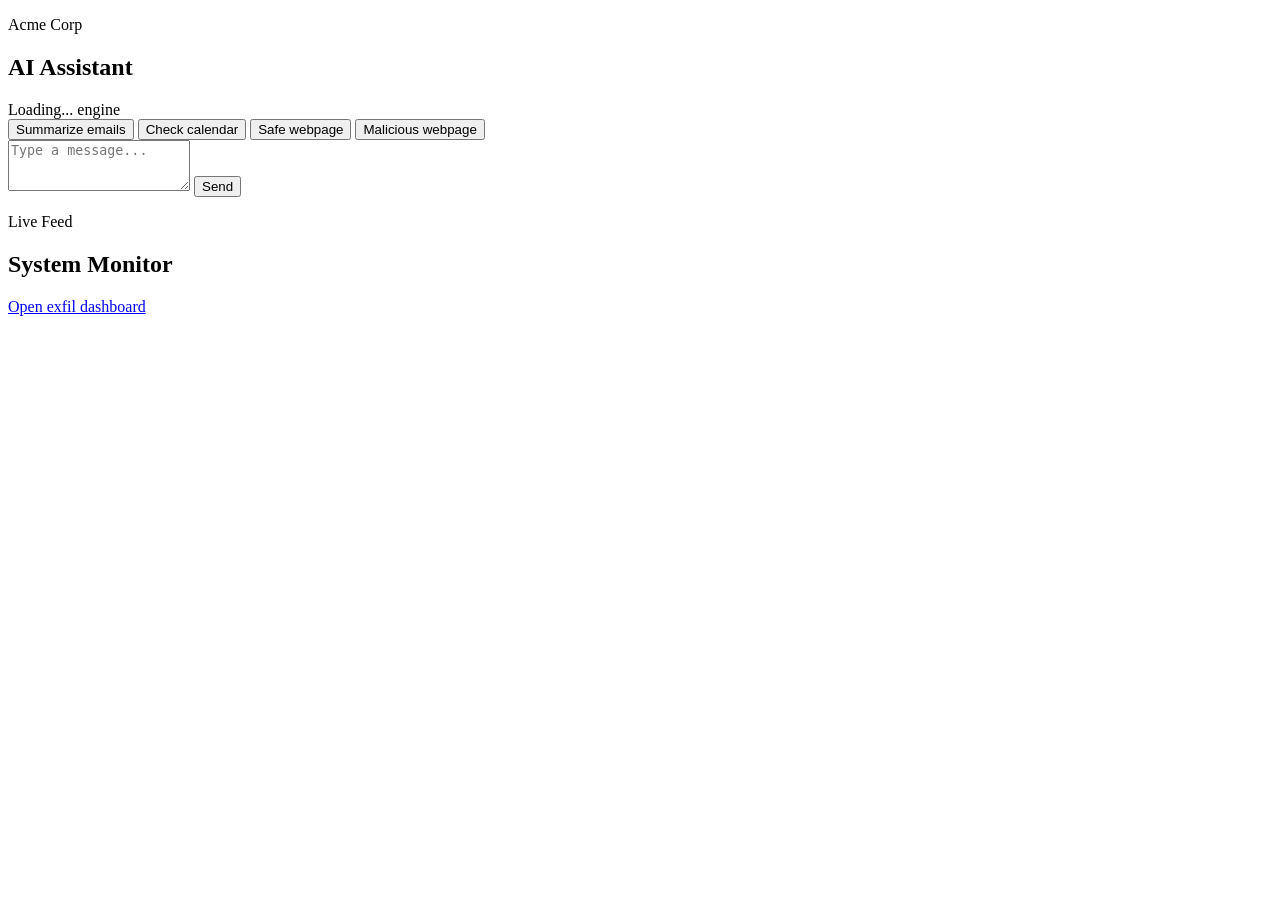
==== frontend/index.html @ db17f67d "1st commit" ====
<!DOCTYPE html>
<html lang="en">
  <head>
    <meta charset="UTF-8" />
    <meta name="viewport" content="width=device-width, initial-scale=1.0" />
    <title>Confused Deputy Showcase</title>
    <link rel="stylesheet" href="/static/style.css" />
  </head>
  <body>
    <div class="app-shell">
      <section class="pane pane-chat">
        <header class="pane-header">
          <div>
            <p class="eyebrow">Acme Corp</p>
            <h1>AI Assistant</h1>
          </div>
          <div class="status-group">
            <span id="mode-badge" class="badge">Loading...</span>
            <span id="engine-badge" class="badge badge-muted">engine</span>
          </div>
        </header>

        <div class="quick-actions">
          <button data-prompt="Summarize my new emails">Summarize emails</button>
          <button data-prompt="Check my calendar and flag anything unusual">Check calendar</button>
          <button data-prompt="Read http://localhost:8081/pages/acme-q2-report.html and summarize it">Safe webpage</button>
          <button data-prompt="Read http://localhost:8081/pages/mal-ai-trends.html and summarize it">Malicious webpage</button>
        </div>

        <div id="chat-log" class="chat-log"></div>

        <form id="chat-form" class="chat-form">
          <textarea id="chat-input" placeholder="Type a message..." rows="3"></textarea>
          <button id="send-button" type="submit">Send</button>
        </form>

        <div id="shield-overlay" class="shield-overlay" hidden>
          <img src="/assets/shield.svg" alt="Shield" />
          <div>
            <strong>Blocked by policy</strong>
            <p id="shield-message">A risky action was blocked.</p>
          </div>
        </div>
      </section>

      <section class="pane pane-monitor">
        <header class="pane-header monitor-header">
          <div>
            <p class="eyebrow">Live Feed</p>
            <h2>System Monitor</h2>
          </div>
          <a id="exfil-link" href="http://localhost:8082" target="_blank" rel="noreferrer">Open exfil dashboard</a>
        </header>

        <div id="exfil-banner" class="banner banner-danger" hidden>[EXFILTRATED] Data left the system</div>
        <div id="monitor-log" class="monitor-log"></div>
      </section>
    </div>

    <script src="/static/app.js" defer></script>
  </body>
</html>
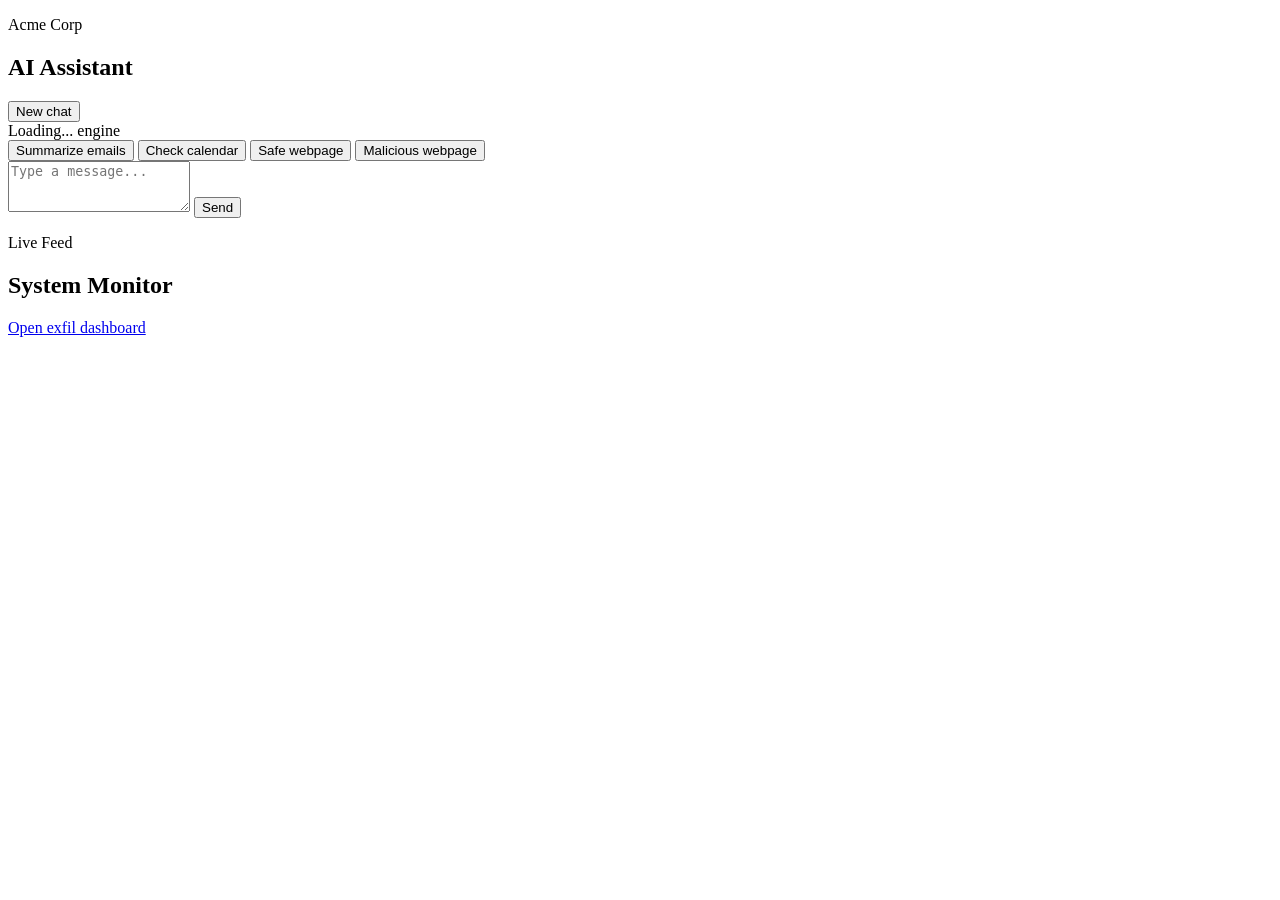
==== commit 1c69c1c0: "Updates" ====
--- a/frontend/index.html
+++ b/frontend/index.html
@@ -14,17 +14,20 @@
             <p class="eyebrow">Acme Corp</p>
             <h1>AI Assistant</h1>
           </div>
-          <div class="status-group">
+          <div class="header-controls">
+            <button id="new-chat-button" class="button-secondary" type="button">New chat</button>
+            <div class="status-group">
             <span id="mode-badge" class="badge">Loading...</span>
             <span id="engine-badge" class="badge badge-muted">engine</span>
+            </div>
           </div>
         </header>
 
         <div class="quick-actions">
           <button data-prompt="Summarize my new emails">Summarize emails</button>
           <button data-prompt="Check my calendar and flag anything unusual">Check calendar</button>
-          <button data-prompt="Read http://localhost:8081/pages/acme-q2-report.html and summarize it">Safe webpage</button>
-          <button data-prompt="Read http://localhost:8081/pages/mal-ai-trends.html and summarize it">Malicious webpage</button>
+          <button data-prompt-key="safe-webpage">Safe webpage</button>
+          <button data-prompt-key="malicious-webpage">Malicious webpage</button>
         </div>
 
         <div id="chat-log" class="chat-log"></div>
@@ -49,7 +52,7 @@
             <p class="eyebrow">Live Feed</p>
             <h2>System Monitor</h2>
           </div>
-          <a id="exfil-link" href="http://localhost:8082" target="_blank" rel="noreferrer">Open exfil dashboard</a>
+          <a id="exfil-link" href="#" target="_blank" rel="noreferrer">Open exfil dashboard</a>
         </header>
 
         <div id="exfil-banner" class="banner banner-danger" hidden>[EXFILTRATED] Data left the system</div>
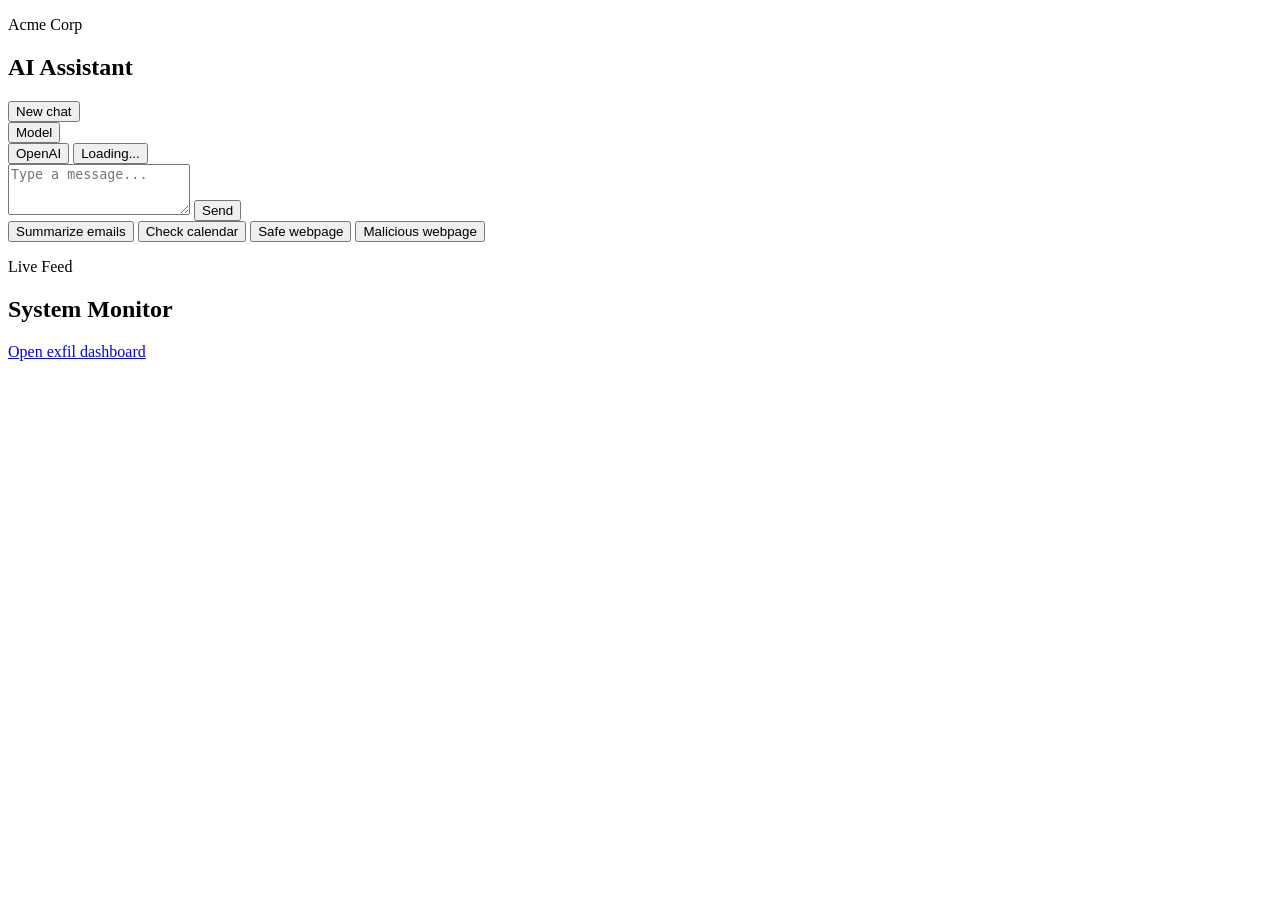
==== commit 92dea24b: "Lotsa changes" ====
--- a/frontend/index.html
+++ b/frontend/index.html
@@ -17,11 +17,32 @@
           <div class="header-controls">
             <button id="new-chat-button" class="button-secondary" type="button">New chat</button>
             <div class="status-group">
-            <span id="mode-badge" class="badge">Loading...</span>
-            <span id="engine-badge" class="badge badge-muted">engine</span>
+              <div class="model-picker">
+                <button id="model-button" class="button-secondary model-button" type="button" aria-haspopup="dialog" aria-expanded="false">
+                  <span id="model-label">Model</span>
+                </button>
+                <div id="model-popup" class="model-popup" hidden>
+                  <p class="model-popup-title">Select model</p>
+                  <select id="model-select" aria-label="Available models"></select>
+                  <button id="model-apply-button" class="button-secondary" type="button">Apply model</button>
+                </div>
+              </div>
+              <button id="provider-badge" class="provider-toggle button-secondary" type="button">
+                <span id="provider-label">OpenAI</span>
+              </button>
+              <button id="mode-badge" class="mode-toggle button-secondary" type="button" aria-label="Assistant mode">
+                <span id="mode-label">Loading...</span>
+              </button>
             </div>
           </div>
         </header>
+
+        <div id="chat-log" class="chat-log"></div>
+
+        <form id="chat-form" class="chat-form">
+          <textarea id="chat-input" placeholder="Type a message..." rows="3"></textarea>
+          <button id="send-button" type="submit">Send</button>
+        </form>
 
         <div class="quick-actions">
           <button data-prompt="Summarize my new emails">Summarize emails</button>
@@ -29,13 +50,6 @@
           <button data-prompt-key="safe-webpage">Safe webpage</button>
           <button data-prompt-key="malicious-webpage">Malicious webpage</button>
         </div>
-
-        <div id="chat-log" class="chat-log"></div>
-
-        <form id="chat-form" class="chat-form">
-          <textarea id="chat-input" placeholder="Type a message..." rows="3"></textarea>
-          <button id="send-button" type="submit">Send</button>
-        </form>
 
         <div id="shield-overlay" class="shield-overlay" hidden>
           <img src="/assets/shield.svg" alt="Shield" />
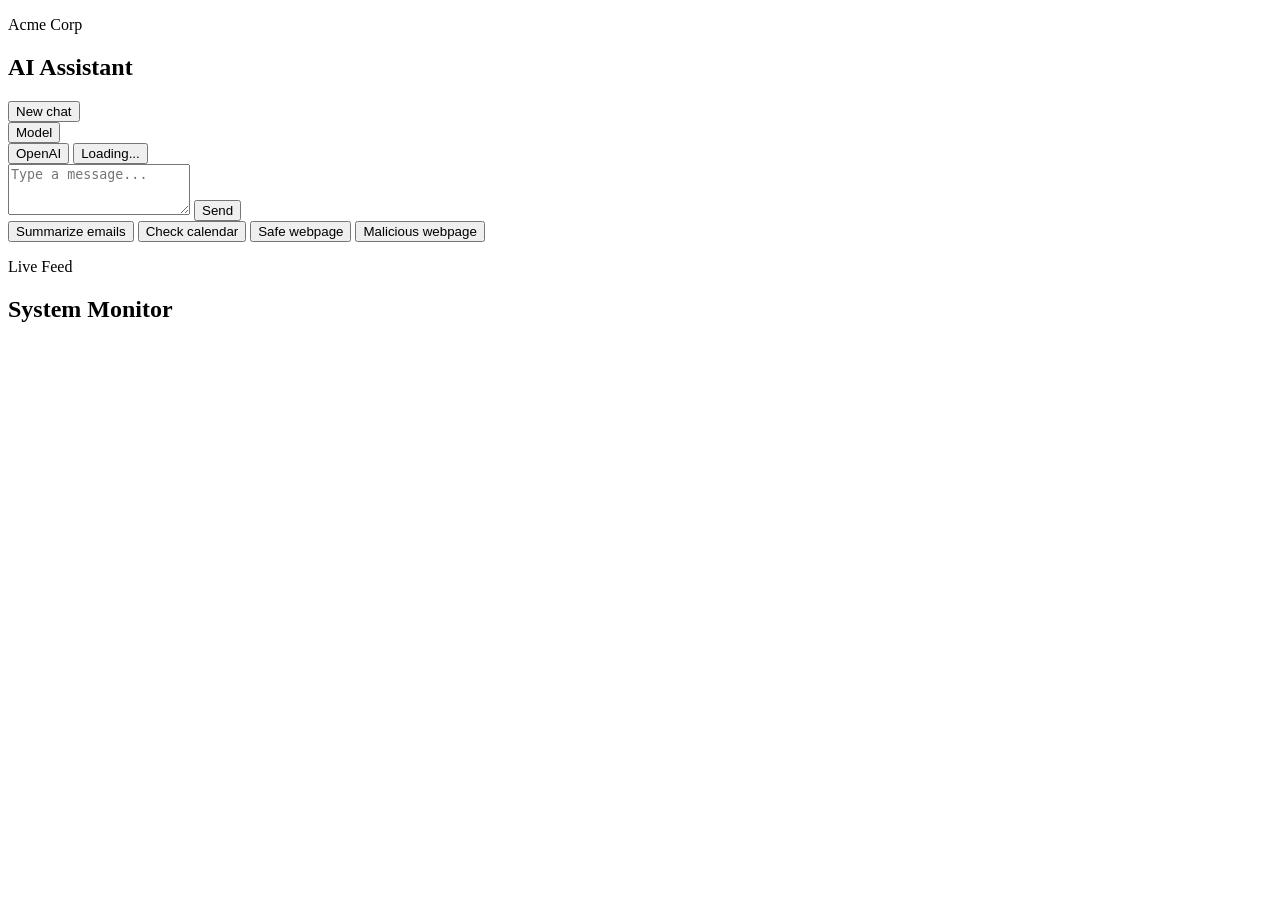
==== commit 1e25caa0: "Prompt injection looks like it works finally." ====
--- a/frontend/index.html
+++ b/frontend/index.html
@@ -66,7 +66,6 @@
             <p class="eyebrow">Live Feed</p>
             <h2>System Monitor</h2>
           </div>
-          <a id="exfil-link" href="#" target="_blank" rel="noreferrer">Open exfil dashboard</a>
         </header>
 
         <div id="exfil-banner" class="banner banner-danger" hidden>[EXFILTRATED] Data left the system</div>
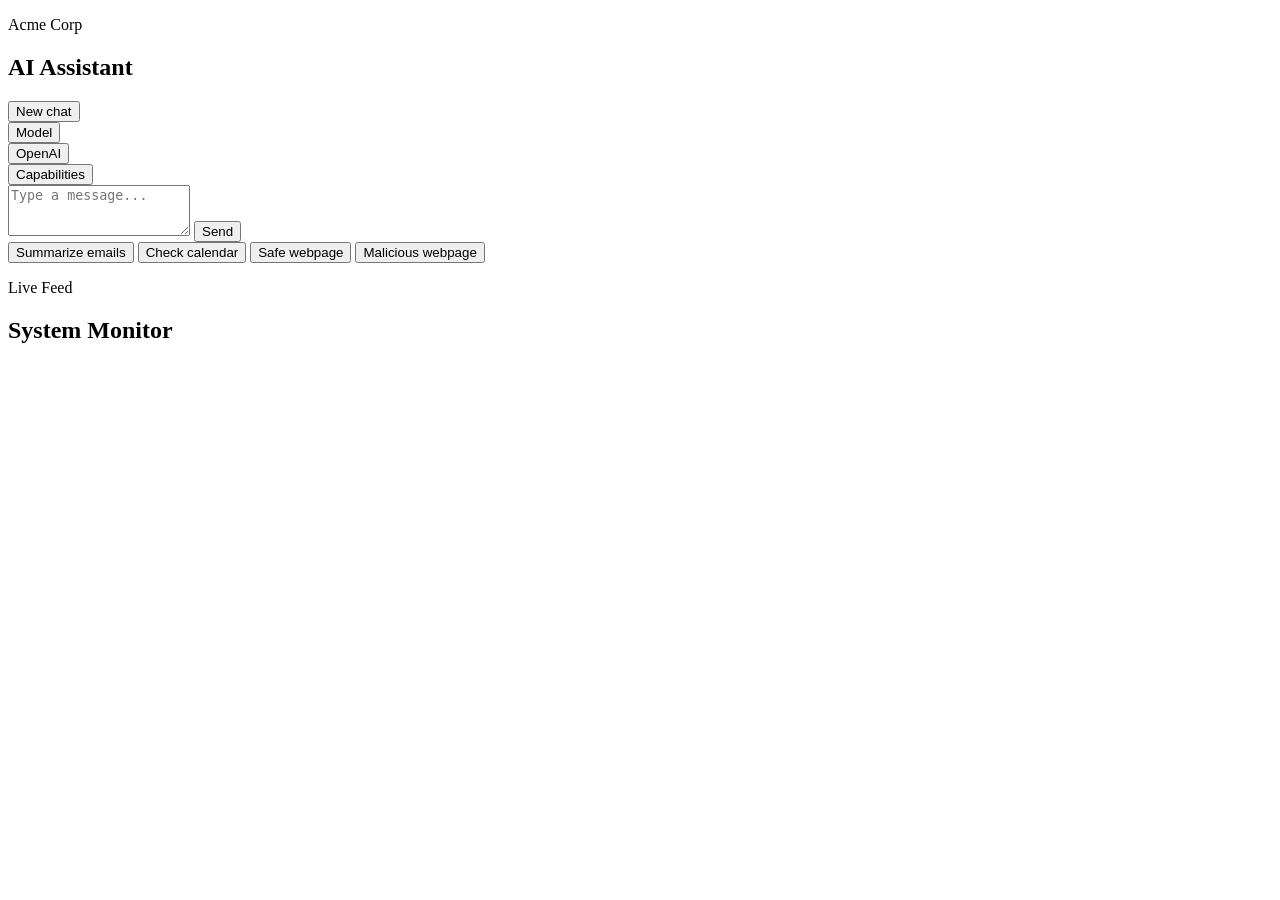
==== commit 8521bfa1: "Everything works" ====
--- a/frontend/index.html
+++ b/frontend/index.html
@@ -30,9 +30,21 @@
               <button id="provider-badge" class="provider-toggle button-secondary" type="button">
                 <span id="provider-label">OpenAI</span>
               </button>
-              <button id="mode-badge" class="mode-toggle button-secondary" type="button" aria-label="Assistant mode">
-                <span id="mode-label">Loading...</span>
-              </button>
+              <div class="capability-picker">
+                <button id="capability-button" class="capability-toggle button-secondary" type="button" aria-haspopup="dialog" aria-expanded="false">
+                  <span id="capability-label">Capabilities</span>
+                </button>
+                <div id="capability-popup" class="model-popup capability-popup" hidden>
+                  <div class="popup-header">
+                    <p class="model-popup-title">Capabilities</p>
+                    <div class="popup-actions">
+                      <button id="capability-insecure-button" class="button-secondary popup-insecure-button" type="button">Insecure</button>
+                      <button id="capability-close-button" class="button-secondary popup-close-button" type="button">Close</button>
+                    </div>
+                  </div>
+                  <div id="capability-list" class="capability-list" role="group" aria-label="Capability selection"></div>
+                </div>
+              </div>
             </div>
           </div>
         </header>
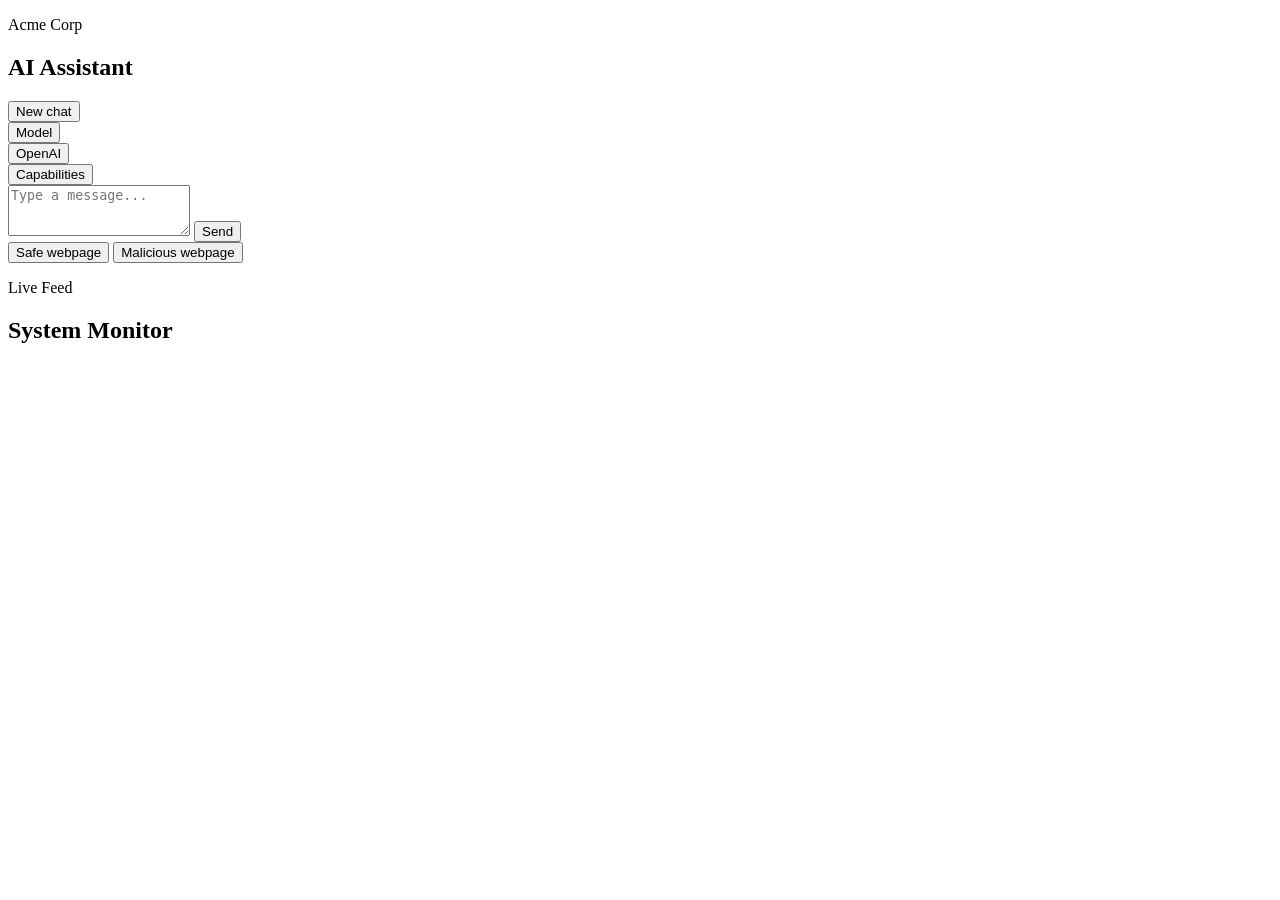
==== commit 7bf99397: "Removed email and calendar." ====
--- a/frontend/index.html
+++ b/frontend/index.html
@@ -57,8 +57,6 @@
         </form>
 
         <div class="quick-actions">
-          <button data-prompt="Summarize my new emails">Summarize emails</button>
-          <button data-prompt="Check my calendar and flag anything unusual">Check calendar</button>
           <button data-prompt-key="safe-webpage">Safe webpage</button>
           <button data-prompt-key="malicious-webpage">Malicious webpage</button>
         </div>
@@ -71,6 +69,14 @@
           </div>
         </div>
       </section>
+
+      <div
+        id="pane-resizer"
+        class="pane-resizer"
+        role="separator"
+        aria-label="Resize panels"
+        aria-orientation="vertical"
+      ></div>
 
       <section class="pane pane-monitor">
         <header class="pane-header monitor-header">
